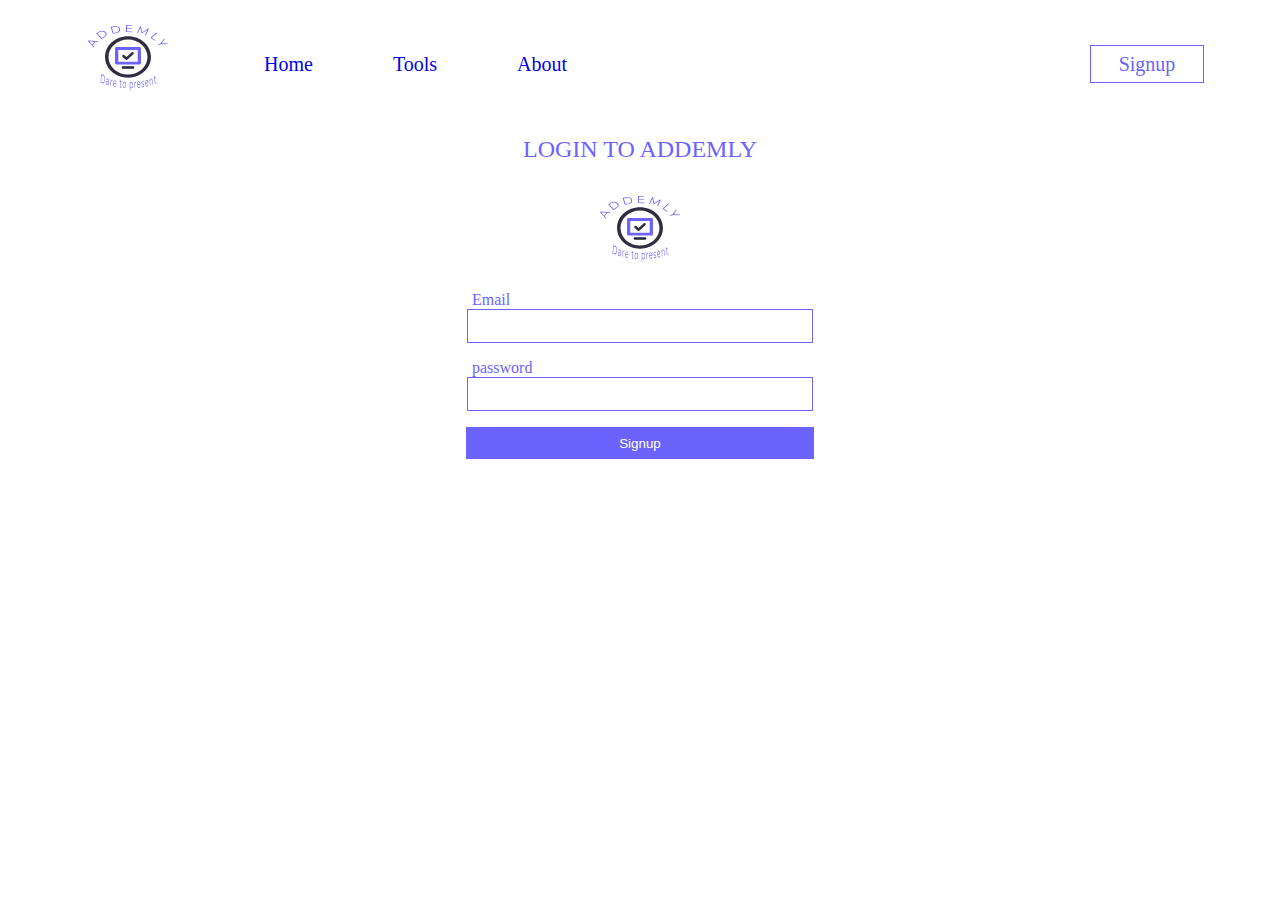
==== html/login.html @ 27f61f97 "signup / login" ====
<!DOCTYPE html>
<html lang="en">
<head>
    <meta charset="UTF-8">
    <meta http-equiv="X-UA-Compatible" content="IE=edge">
    <meta name="viewport" content="width=device-width, initial-scale=1.0">
    <title>Addemly</title>
    <link rel="stylesheet" href="../css/styles.css">
</head>
<body>
    <header class="main-header">
        <img id="logo" src="../resources/svgs/logo.svg" alt="website logo">
        <div class= "header-items">
        <ul>
            <li>
                <a href="../index.html">home</a> 
            </li>
            <li>
               <a href="tools.html">tools</a> 
            </li>
            <li>
                <a href="aboutus.html">About</a>
            </li>
        </ul>
        </div>
        <div class="authButtons">
            <a href="signup.html" class="authButton">signup</a>
        </div>
    </header>
    <div class="centeredRow verticalRow">
    
        <form action="submit" class="authForms">
            <h1 class="centeredText">Login to Addemly</h1>
        <img src="../resources/svgs/logo.svg" alt="logo Image" id="logo">
            <label for="email">Email</label>
            <input type="email" name="email" id="email">
            <label for="password"> password</label>
            <input type="password" name="password" id="password">
            <input type="submit" name="signup" id="signup" value="Signup">
        </form>
    </div>
    <script src="../js/signup.js"></script>
</body>
</html>
---- css/styles.css ----
:root{
    --main-text-color: #6C63FF; 
    --white-background : #fff ; 
    --secondary-color : #2F2E41 ;
}
html{    font-family: 'Montserrat';
}
body{
    padding: 0em 2em 1em 2em;
}
#logo{
    padding: 0px;
    width: 5em;
    height: 5em;
    margin: 1em 3em ; 
}
.main-header{
    display: flex;
    flex-direction: row;
}
.header-items{
    margin-left: 3em;
    padding: 0px;
    display: flex;
    align-items: center;
}
.header-items ul{
    display: flex;
    padding: 0px;
    align-items: center ;
}
.header-items li{
    display: flex;
    margin-right: 4em;
    font-size: 1.25em;
    text-transform: capitalize;
    color: var(--main-text-color);
    cursor : pointer; 
  
}
.header-items li a{
    text-decoration: none;
}

.header-items li a:visited{
    text-decoration: none;
    color: var(--main-text-color);
}

.header-items li a:hover{
    color: var(--secondary-color);
}
.authButtons{
    flex-grow: 1 ;
    display: flex;
    flex-direction: row-reverse;
    align-items: center;
    margin-right: 1em;
}
.authButton{
    background-color: var(--white-background);
    color: var(--main-text-color);
    border: 1px solid var(--main-text-color);
    border-radius: 0px;
    width: 6rem;
    text-align: center;
    text-decoration: none;
    line-height: 1.75rem;
    font-size: 1.25rem;
    margin-right: 1em;
    padding: 0.25rem  0.5rem;
    text-transform: capitalize;
    font-family: 'Montserrat';
}
.authButton:hover{
    background-color: var(--secondary-color);
    color: var(--white-background);
    border: 1px solid var(--secondary-color);
}
.darkened{
    color: var(--secondary-color);
    border: 1px solid var(--secondary-color);
}
.introSection{
    display: flex;
    flex-direction: row;
    margin: 3em 3em;
    align-items: center;
    justify-content: space-around;
}
#introText{
    font-weight: 300;
    flex-shrink: 1;
}
#mainHeader{
    font-size: 1.5rem;
    color: var(--main-text-color);
}
#detailedHeader{
    max-width: 25rem;
    color: var(--secondary-color);
    margin:  0rem 5rem 0 1rem;
}

#stressed{
    width: 15rem;
    height: 15rem;
    
}
#presentationSection{
    display: flex;
    flex-direction:column ;
    margin-top : 3em;
}
#presentaionImg{
    width: 25rem;
    height: 18rem;
}
#toolsCont{
    font-size: 1.5rem;
    color: var(--main-text-color);
    line-height: 1.5em;
    display: flex;
    flex-direction: column;
    align-items: center;
    width: 20rem;
}

.toolSection{
    display: flex;
    flex-direction: row;
    align-items: flex-start;
    justify-content: space-evenly;
    flex-grow : 1; 
}
.centeredText{
    color: var(--main-text-color);
    text-align: center;
    font-size: 1.5em;
    font-weight: 300;
    text-transform: uppercase;
}
.topToBotSec{
    display: flex;
    flex-direction: column;
    margin-top: 3rem;
}
.leftToRight{
    display: flex;
    justify-content: center;
}

.rectCard{
    background-color: var(--secondary-color);
    color: var(--white-background);
    margin: 0 0.5rem;
    display: flex;
    align-items: center;
    flex-direction: column;
    padding: 1.5rem;
    max-width: 15rem;
    justify-content:space-between ;
}
.light{
    background-color: var(--main-text-color);
}
.lightText{
    color: var(--white-background);
}
.normal{
    line-height: 1.25rem;
    font-size: 1.25rem; 
    margin-top: 2rem;
    margin-bottom: 2rem;
    text-transform: none;
}
.iconHeader{
    display: flex;
}
.iconHeader img{
    margin-right: 0.5rem ;
}

.card-svg{
    width: 10em;
    height: 12em;
}

.centeredRow{
    margin: 4em 0 0 0 ;
    display: flex;
    justify-content: center;
}
.gridTools{
    display: grid;
    max-width: 55rem;
    grid-template-columns: 21rem 10rem 21rem;
    grid-template-rows: 16rem 5rem 16rem ;
}


.gridTools div:nth-child(1){
    transition: all .2s ease-in-out; 
    grid-column: 1;
    display: flex;
    flex-direction: column;
    align-items: center;
    padding: 1em 0em;
    grid-row: 1;
    justify-content: space-evenly;
    background-color: var(--main-text-color);
    border-radius: 25% 0;
}
.gridTools div:nth-child(2){
    transition: all .2s ease-in-out; 
    grid-column: 3;
    grid-row: 1;
    background-color: var(--main-text-color);
    border-radius: 0% 25%;

}
.gridTools div:nth-child(3){
    transition: all .2s ease-in-out; 
    grid-column: 1;
    grid-row: 3;
    background-color: var(--main-text-color);
    border-radius: 0% 25%;
}
.gridTools div:nth-child(4){
    transition: all .2s ease-in-out; 
    grid-column: 3;
    grid-row: 3;
    background-color: var(--main-text-color);
    border-radius: 25% 0;
}
.gridTools div:nth-child(5){
    transition: all .2s ease-in-out; 
    display: flex;
    grid-column: 2;
    grid-row: 1/-1;
    flex-direction: column;
    justify-content: center;
}
#centerToolsCircle{
    background-color: var(--secondary-color);
    min-width: 10rem; 
    min-height: 10rem;
    border-radius: 50% 50%;
}
#centerToolsCircle:hover{
    transform: scale(1.25, 1.5);
}
.cornerTool{
    display: flex;
    flex-direction: column;
    align-items: center;
    padding: 1em 0em;
    justify-content: space-evenly;
}
.cornerTool:hover{
    transform: scale(1.25, 1.5);
} 
.cornerTool:hover .staticToolImg{
    transform: scale(0.8 , 0.66666666666) translateZ(0);
    content:url("../resources/images/metronome.gif");
}


.showOnHover{
    visibility: hidden;
    height: 0px;
    opacity: 0;
    transition: all .1s ease-in-out; 
}
.cornerTool:hover .showOnHover{ 
    visibility: visible;  
    opacity: 1;
    transform: scale(0.8 , 0.66666666666) ; 
}
.staticToolImg{
    transition: all .2s ease-in-out; 
    max-width: 7rem;
    min-height: 7rem;
    max-height: 7rem;
    -webkit-transform: scale(1 , 1) translateZ(0); 
    border-radius: 50% 50% 50% 50%;
}

.noMarginRecord{
    margin: 0px;
    transform: scale(1 ,1);
    transition: all .2s ease-in-out; 
}
.cornerTool:hover .noMarginRecord{
    transform: scale(0.8 , 0.66666666666);
}

.authForms{
    display: flex;
    flex-direction: column;
    align-items: center;
    max-width: 21rem;
}

.authForms input{
    width: 21rem;
    height: 1.5rem;
    margin-bottom: 1rem;
    padding: 0.25rem;
    border: solid 1px var(--main-text-color);
 
}
.authForms input:focus{
    outline: none !important;
    border: solid 1px var(--secondary-color);
    border-radius: 0;

}
.authForms label{
    display: inline-block;
    align-self:  flex-start;
    color: var(--main-text-color);
    font-weight: 300;
}
.verticalRow{
    margin-top: 0px;
}
#signup{
    width: 21.75rem;
    height: 2rem;
    background-color: var(--main-text-color);
    padding: 0.5rem;
    color: var(--white-background);
    font-weight: 300;
}

#signup:hover{
    background-color: var(--secondary-color);
}

@keyframes grow {
    0% {
      min-height: 18rem;
    }
    100% {
      min-height: 20rem;
    }
  }
@media (max-width: 800px) {
    html{
        font-size: 10px;
    }

}

@media (max-width: 600px) {
    html{
        font-size: 8px;
    }

}
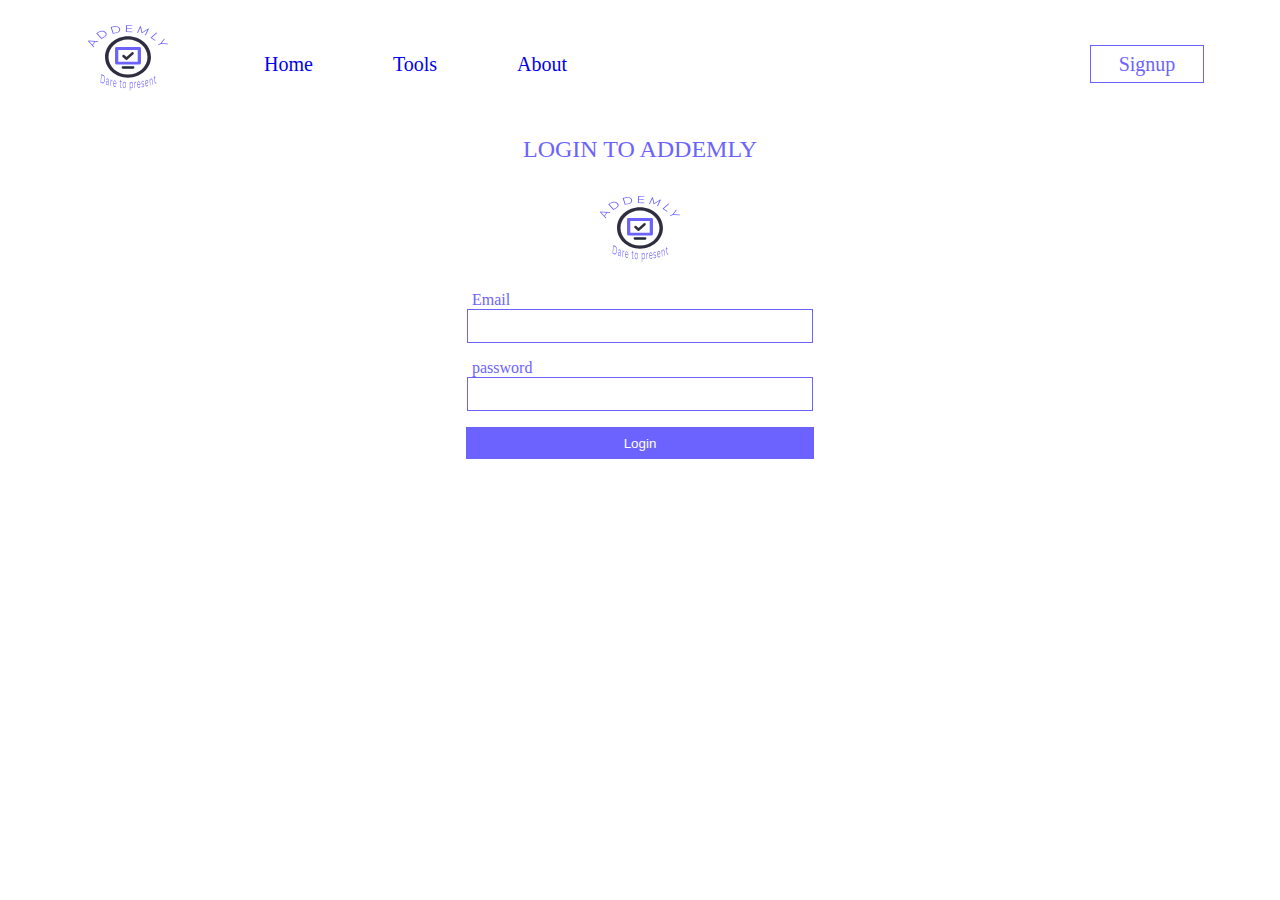
==== commit 0712fbc8: "auto Email confirmation" ====
--- a/html/login.html
+++ b/html/login.html
@@ -36,7 +36,7 @@
             <input type="email" name="email" id="email">
             <label for="password"> password</label>
             <input type="password" name="password" id="password">
-            <input type="submit" name="signup" id="signup" value="Signup">
+            <input type="submit" name="signup" id="signup" value="Login">
         </form>
     </div>
     <script src="../js/signup.js"></script>
